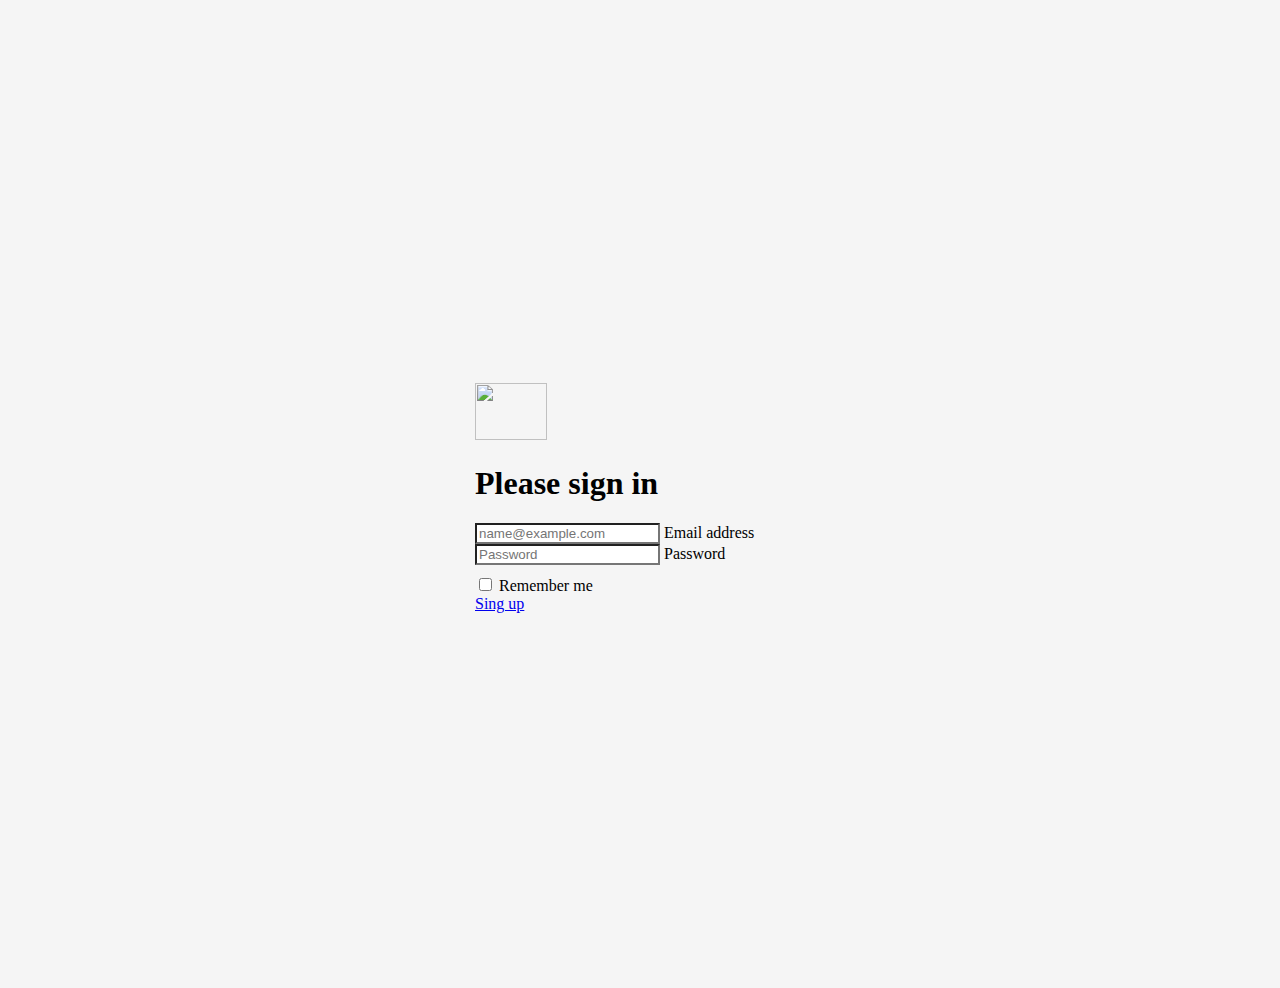
==== index1.html @ 59d4baa0 "Paginas interactivas" ====
<!doctype html>
<html lang="en">
  <head>
    <meta charset="utf-8">
    <meta name="viewport" content="width=device-width, initial-scale=1">
    <meta name="description" content="">
    <meta name="author" content="Mark Otto, Jacob Thornton, and Bootstrap contributors">
    <meta name="generator" content="Hugo 0.84.0">
    <title>Signin Template · Bootstrap v5.0</title>

    <link rel="canonical" href="https://getbootstrap.com/docs/5.0/examples/sign-in/">
 <!-- Bootstrap CSS -->
 <link href="https://cdn.jsdelivr.net/npm/bootstrap@5.0.2/dist/css/bootstrap.min.css" rel="stylesheet" integrity="sha384-EVSTQN3/azprG1Anm3QDgpJLIm9Nao0Yz1ztcQTwFspd3yD65VohhpuuCOmLASjC" crossorigin="anonymous">
    

    <!-- Bootstrap core CSS -->
<link href="../assets/dist/css/bootstrap.min.css" rel="stylesheet">

    <style>
      .bd-placeholder-img {
        font-size: 1.125rem;
        text-anchor: middle;
        -webkit-user-select: none;
        -moz-user-select: none;
        user-select: none;
      }

      @media (min-width: 768px) {
        .bd-placeholder-img-lg {
          font-size: 3.5rem;
        }
      }
    </style>

    
    <!-- Custom styles for this template -->
    <link href="signin.css" rel="stylesheet">
  </head>
  <body class="text-center">
    
<main class="form-signin">
  <form>
    <img class="mb-4" src="../assets/brand/bootstrap-logo.svg" alt="" width="72" height="57">
    <h1 class="h3 mb-3 fw-normal">Please sign in</h1>

    <div class="form-floating">
      <input type="email" class="form-control" id="floatingInput" placeholder="name@example.com">
      <label for="floatingInput">Email address</label>
    </div>
    <div class="form-floating">
      <input type="password" class="form-control" id="floatingPassword" placeholder="Password">
      <label for="floatingPassword">Password</label>
    </div>

    <div class="checkbox mb-3">
      <label>
        <input type="checkbox" value="remember-me"> Remember me
      </label>
    </div>
    <nav class="nav nav-masthead justify-content-center float-md-end">
      <a class="nav-link active" aria-current="page" href="pagina1.html">Sing up</a>
    </nav>
  </form>
</main>
<!-- Option 1: Bootstrap Bundle with Popper -->
<script src="https://cdn.jsdelivr.net/npm/bootstrap@5.0.2/dist/js/bootstrap.bundle.min.js" integrity="sha384-MrcW6ZMFYlzcLA8Nl+NtUVF0sA7MsXsP1UyJoMp4YLEuNSfAP+JcXn/tWtIaxVXM" crossorigin="anonymous"></script>


    
  </body>
</html>
---- signin.css ----
html,
body {
  height: 100%;
}

body {
  display: flex;
  align-items: center;
  padding-top: 40px;
  padding-bottom: 40px;
  background-color: #f5f5f5;
}

.form-signin {
  width: 100%;
  max-width: 330px;
  padding: 15px;
  margin: auto;
}

.form-signin .checkbox {
  font-weight: 400;
}

.form-signin .form-floating:focus-within {
  z-index: 2;
}

.form-signin input[type="email"] {
  margin-bottom: -1px;
  border-bottom-right-radius: 0;
  border-bottom-left-radius: 0;
  margin-bottom: auto;
}

.form-signin input[type="password"] {
  margin-bottom: 10px;
  border-top-left-radius: 0;
  border-top-right-radius: 0;
}
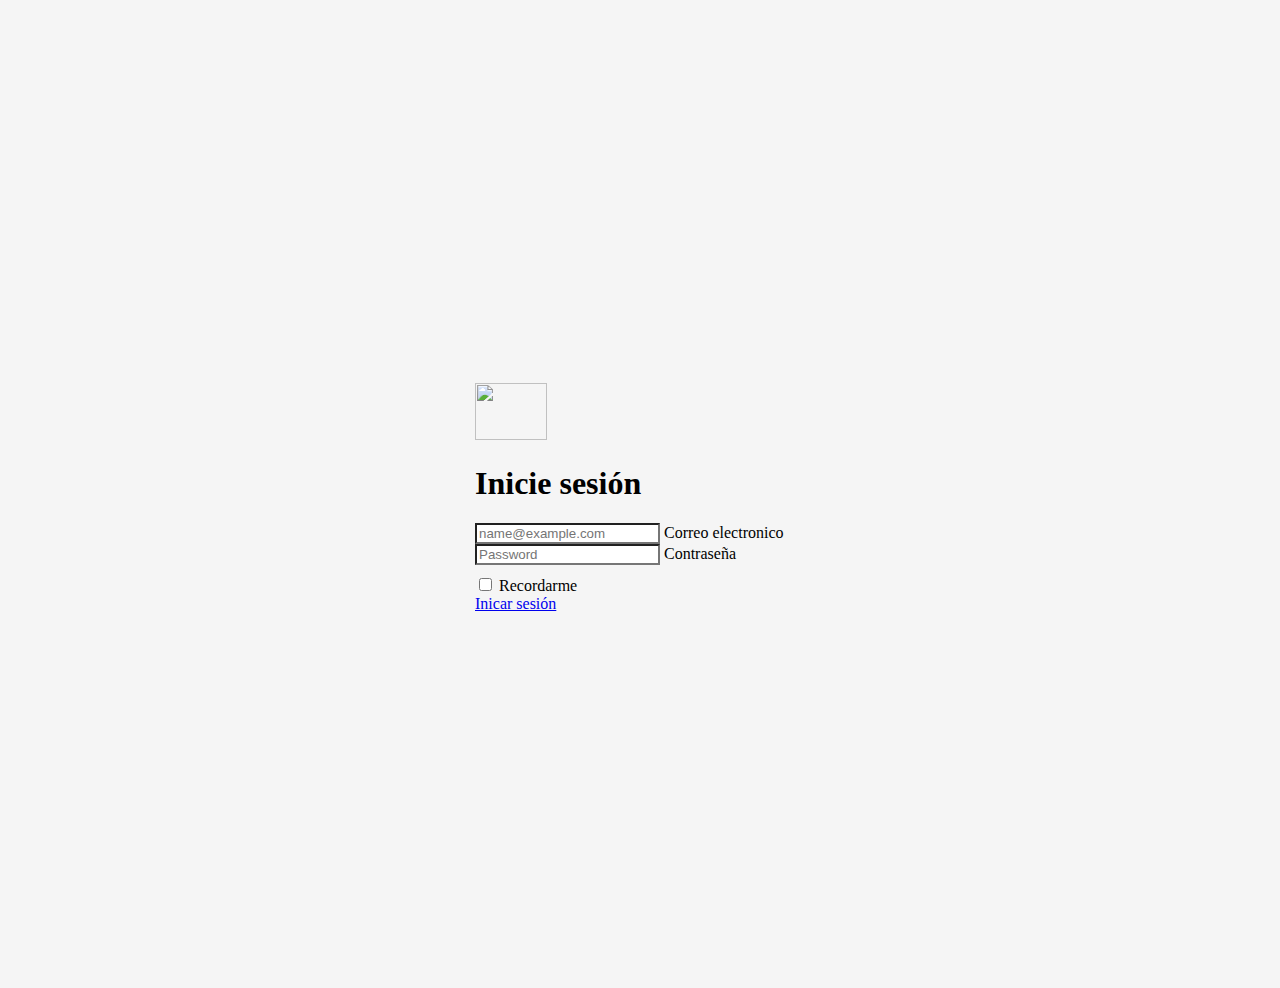
==== commit 5a5e0f8c: "Modificacion del sing-up" ====
--- a/index1.html
+++ b/index1.html
@@ -41,24 +41,24 @@
 <main class="form-signin">
   <form>
     <img class="mb-4" src="../assets/brand/bootstrap-logo.svg" alt="" width="72" height="57">
-    <h1 class="h3 mb-3 fw-normal">Please sign in</h1>
+    <h1 class="h3 mb-3 fw-normal">Inicie sesión</h1>
 
     <div class="form-floating">
       <input type="email" class="form-control" id="floatingInput" placeholder="name@example.com">
-      <label for="floatingInput">Email address</label>
+      <label for="floatingInput">Correo electronico</label>
     </div>
     <div class="form-floating">
       <input type="password" class="form-control" id="floatingPassword" placeholder="Password">
-      <label for="floatingPassword">Password</label>
+      <label for="floatingPassword">Contraseña</label>
     </div>
 
     <div class="checkbox mb-3">
       <label>
-        <input type="checkbox" value="remember-me"> Remember me
+        <input type="checkbox" value="remember-me"> Recordarme
       </label>
     </div>
     <nav class="nav nav-masthead justify-content-center float-md-end">
-      <a class="nav-link active" aria-current="page" href="pagina1.html">Sing up</a>
+    <a class="w-100 btn btn-lg btn-primary" aria-current="page" href="pagina1.html">Inicar sesión</a>
     </nav>
   </form>
 </main>
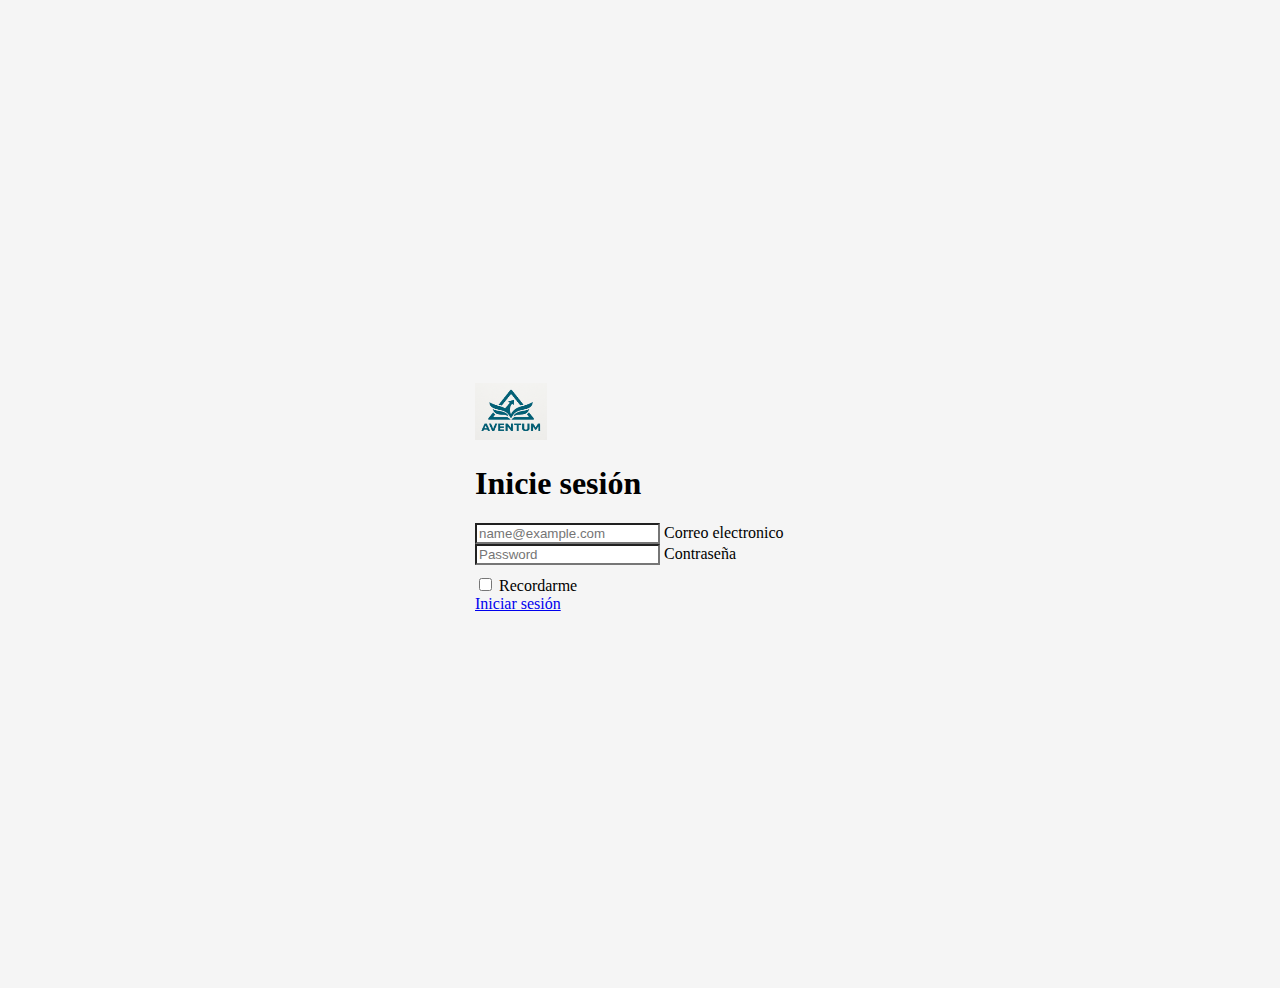
==== commit 8956de45: "Ultimos cambios" ====
--- a/index1.html
+++ b/index1.html
@@ -40,7 +40,7 @@
     
 <main class="form-signin">
   <form>
-    <img class="mb-4" src="../assets/brand/bootstrap-logo.svg" alt="" width="72" height="57">
+    <img class="mb-4" src="./imagenes/logo cualquiera.png" alt="logo pagina" width="72" height="57">
     <h1 class="h3 mb-3 fw-normal">Inicie sesión</h1>
 
     <div class="form-floating">
@@ -58,7 +58,7 @@
       </label>
     </div>
     <nav class="nav nav-masthead justify-content-center float-md-end">
-    <a class="w-100 btn btn-lg btn-primary" aria-current="page" href="pagina1.html">Inicar sesión</a>
+    <a class="w-100 btn btn-lg btn-primary" aria-current="page" href="pagina1.html">Iniciar sesión</a>
     </nav>
   </form>
 </main>
--- a/signin.css
+++ b/signin.css
@@ -19,7 +19,7 @@
 }
 
 .form-signin .checkbox {
-  font-weight: 400;
+  font-weight: 400px;
 }
 
 .form-signin .form-floating:focus-within {
@@ -38,3 +38,4 @@
   border-top-left-radius: 0;
   border-top-right-radius: 0;
 }
+
